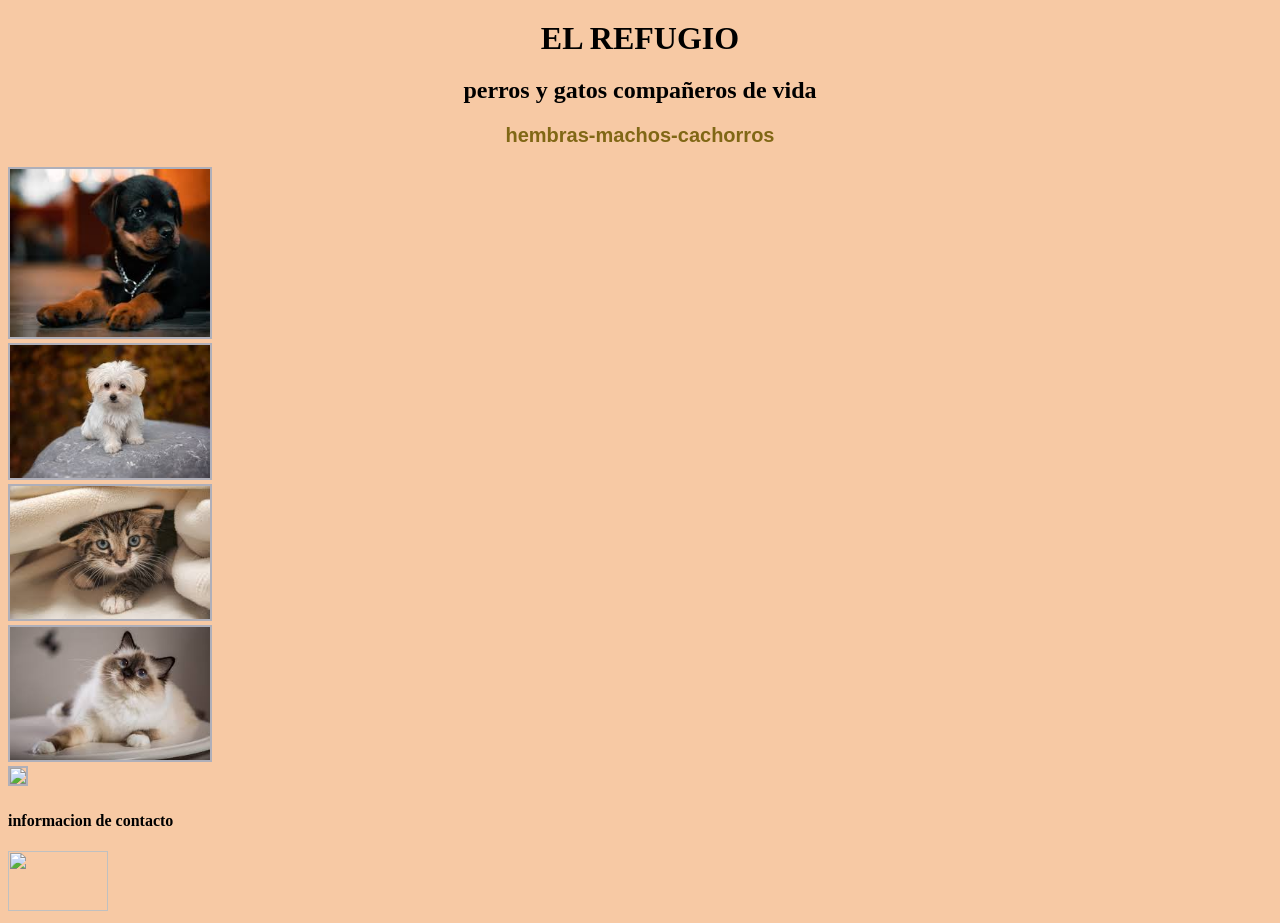
==== index.html @ 76a3d7ea "Update index.html" ====
<!DOCTYPE html>
<html lang="en">
<head>
    <meta charset="UTF-8">
    <meta http-equiv="X-UA-Compatible" content="IE=edge">
    <meta name="viewport" content="width=device-width, initial-scale=1.0">
    <link rel="stylesheet"href="style.css">
    <title>adopta un compañero</title>
</head>
<body>
    <div class="titulo">
        <h1>EL REFUGIO</h1>
    </div>
    <h2> perros y gatos compañeros de vida</h2>
    <h3> hembras-machos-cachorros</h3>
    <img src="[data-uri]" class="mi-imagen">
    <br>
    <img src="[data-uri]" class="mi-imagen">
    <br>
    <img src="[data-uri]" class="mi-imagen">
    <br>
    <img src="[data-uri]" class="mi-imagen">
    <br>
    <img src="https://encrypted-tbn0.gstatic.com/images?q=tbn:ANd9GcTdoNmcgMC2HU4aKGjZvbwDj-G6f3rwmdIWnA&s" class="mi-imagen"
    <br>
  
    <h4>informacion de contacto</h4>
    <a href="http://instagram.com/x.ori4na"
    target="_blank"><img src="https://1000marcas.net/wp-content/uploads/2019/11/Instagram-Logosu.png"   height="60" width="100"
    </a>
<style>
body { 
    background-color: rgb(247, 201, 164);
}
</style>
    
</body>
</html>
---- style.css ----
.titulo h1 {
    font: size 56px;
    color:black;
    text-align: center;
    margin: 20px;
}
h2{
    font: size 24px;;
    color:black;
    text-align: center;
}
h3{ font-size: 20px;
color:rgb(128, 103, 21);
font-family: 'Trebuchet MS', 'Lucida Sans Unicode', 'Lucida Grande', 'Lucida Sans', Arial, sans-serif;
text-align: center;}

.mi-imagen{
    width: 200px;
    height:auto;
}

.mi-imagen {
    border: 2px solid rgb(175, 175, 185);
    border: radius 1px;

}
mi-imagen{
    width: 200px;
    height:auto;
}

.mi-imagen {
    border: 2px solid rgb(175, 175, 185);
    border: radius 1px;

}
mi-imagen{
    width: 200px;
    height:auto;
}

.mi-imagen {
    border: 2px solid rgb(175, 175, 185);
    border: radius 1px;

}
.mi-imagen {
    width:100;
    height: 60;
}
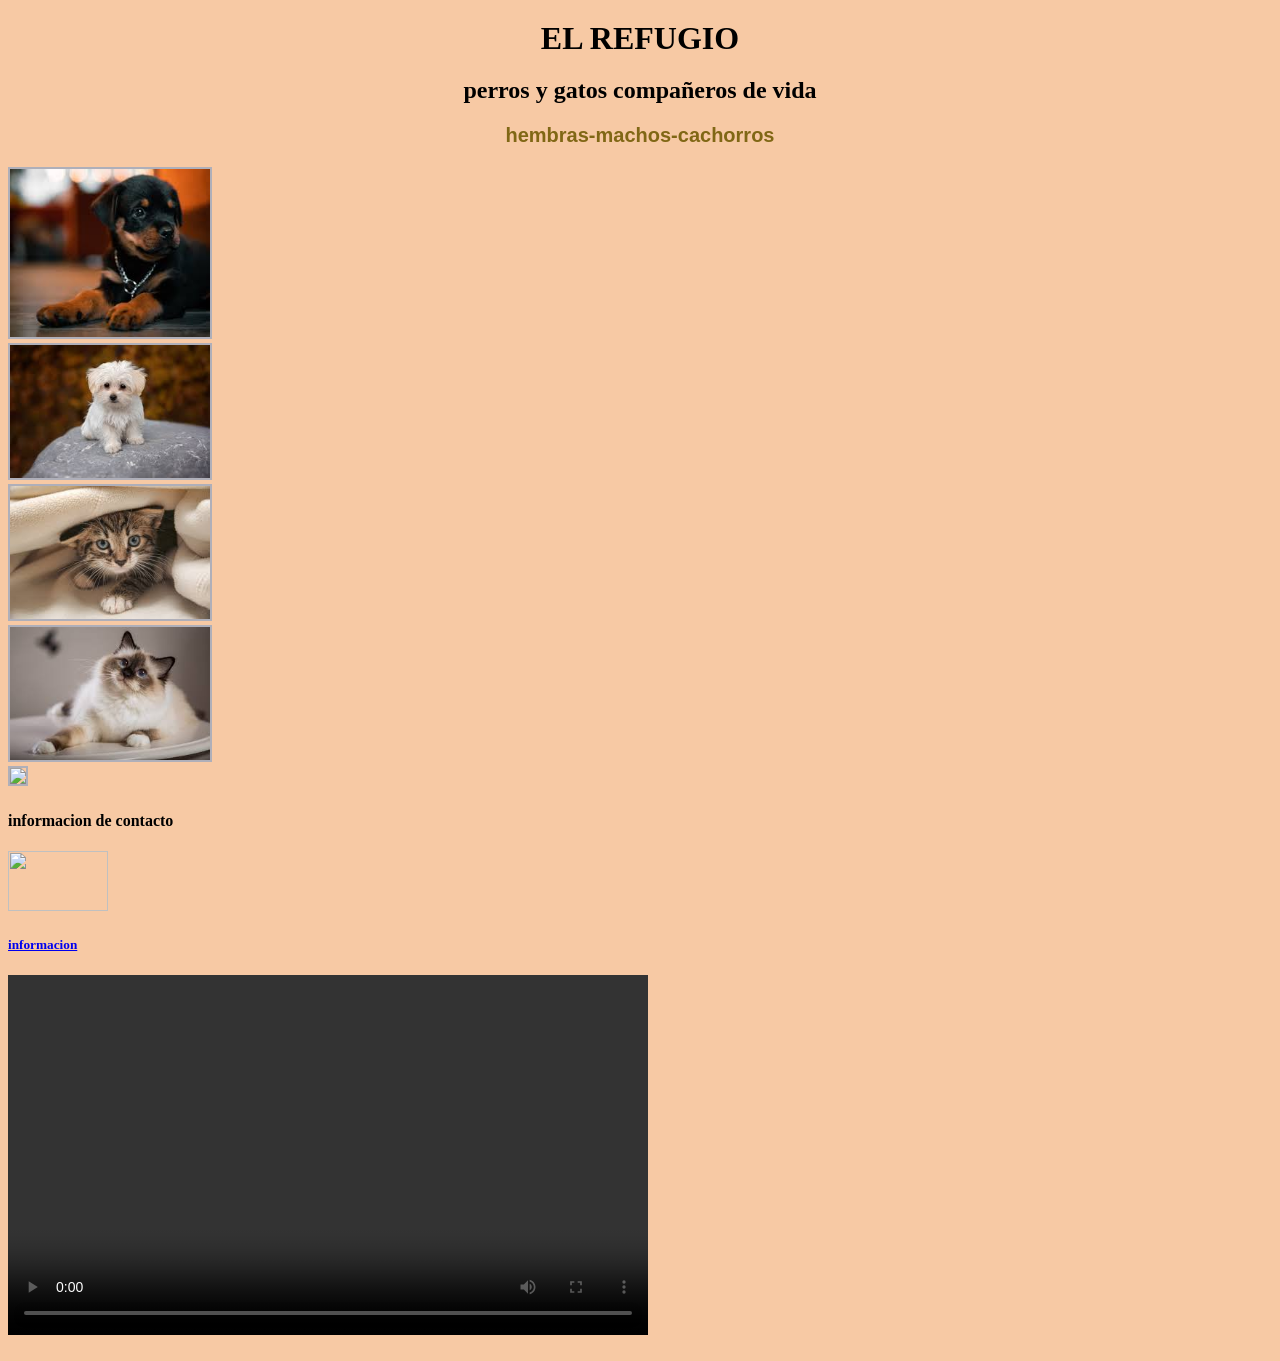
==== commit 2cd86f42: "Update index.html" ====
--- a/index.html
+++ b/index.html
@@ -28,6 +28,10 @@
     <a href="http://instagram.com/x.ori4na"
     target="_blank"><img src="https://1000marcas.net/wp-content/uploads/2019/11/Instagram-Logosu.png"   height="60" width="100"
     </a>
+        <h5>informacion<h5>
+    <video src width="640" height="360" controls >
+    <source sr="ttps://github.com/juanyori/el-refugio/blob/main/imagenes/VID-20241121-WA0009.mp4">
+    type="video/mp4">
 <style>
 body { 
     background-color: rgb(247, 201, 164);
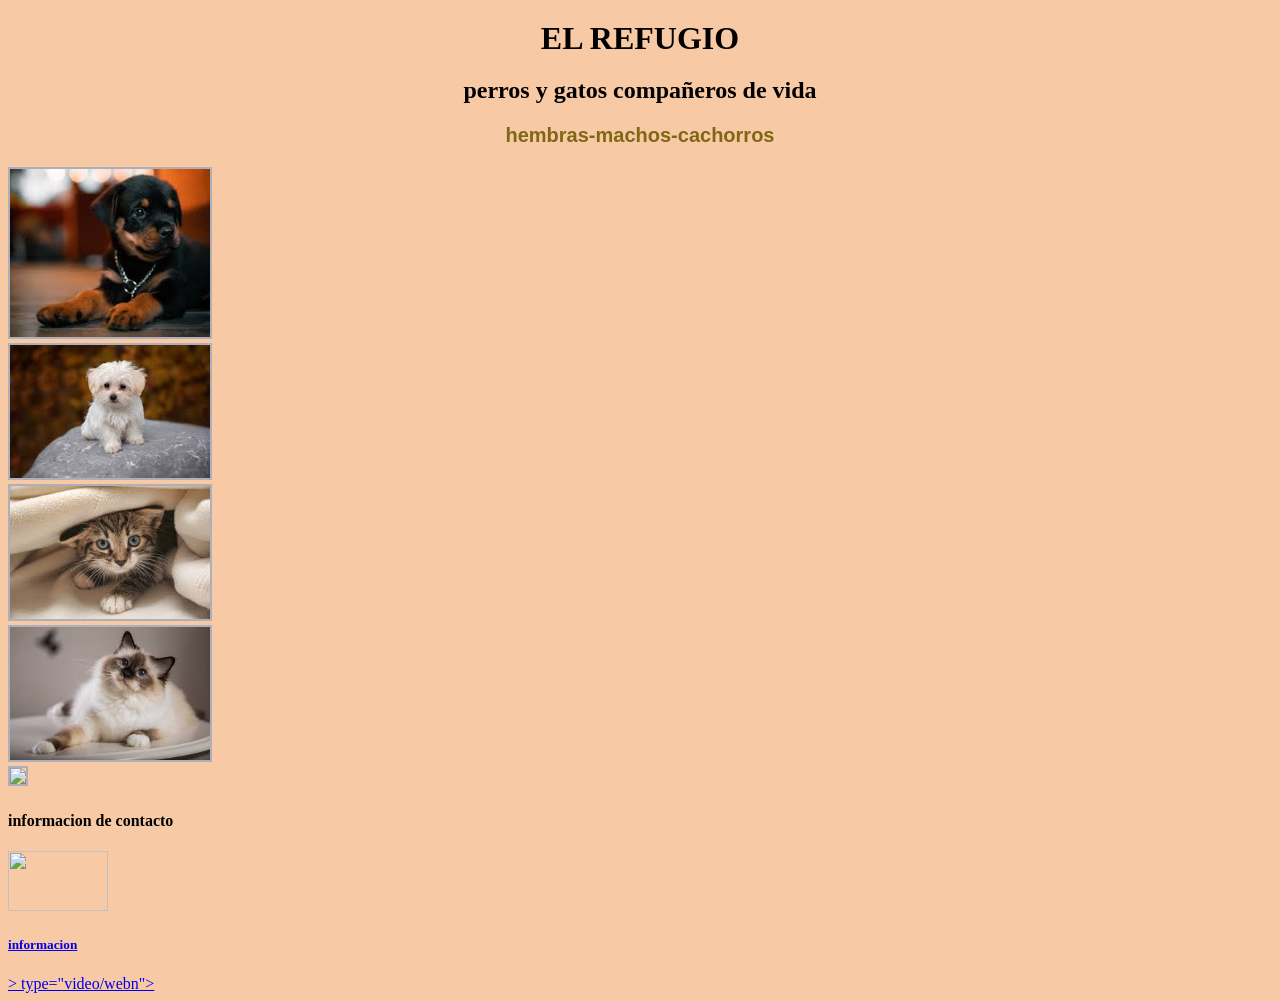
==== commit e5be6b71: "Update index.html" ====
--- a/index.html
+++ b/index.html
@@ -28,10 +28,12 @@
     <a href="http://instagram.com/x.ori4na"
     target="_blank"><img src="https://1000marcas.net/wp-content/uploads/2019/11/Instagram-Logosu.png"   height="60" width="100"
     </a>
-        <h5>informacion<h5>
-    <video src width="640" height="360" controls >
-    <source sr="ttps://github.com/juanyori/el-refugio/blob/main/imagenes/VID-20241121-WA0009.mp4">
-    type="video/mp4">
+    <br>
+        <h5>informacion</h5>
+    <source sr="ttps://github.com/juanyori/el-refugio/blob/main/imagenes/VID-20241121-WA0009.mp4" width="640" height="360" controls autoplay loop muted >>
+    type="video/webn">
+        </video>
+        
 <style>
 body { 
     background-color: rgb(247, 201, 164);
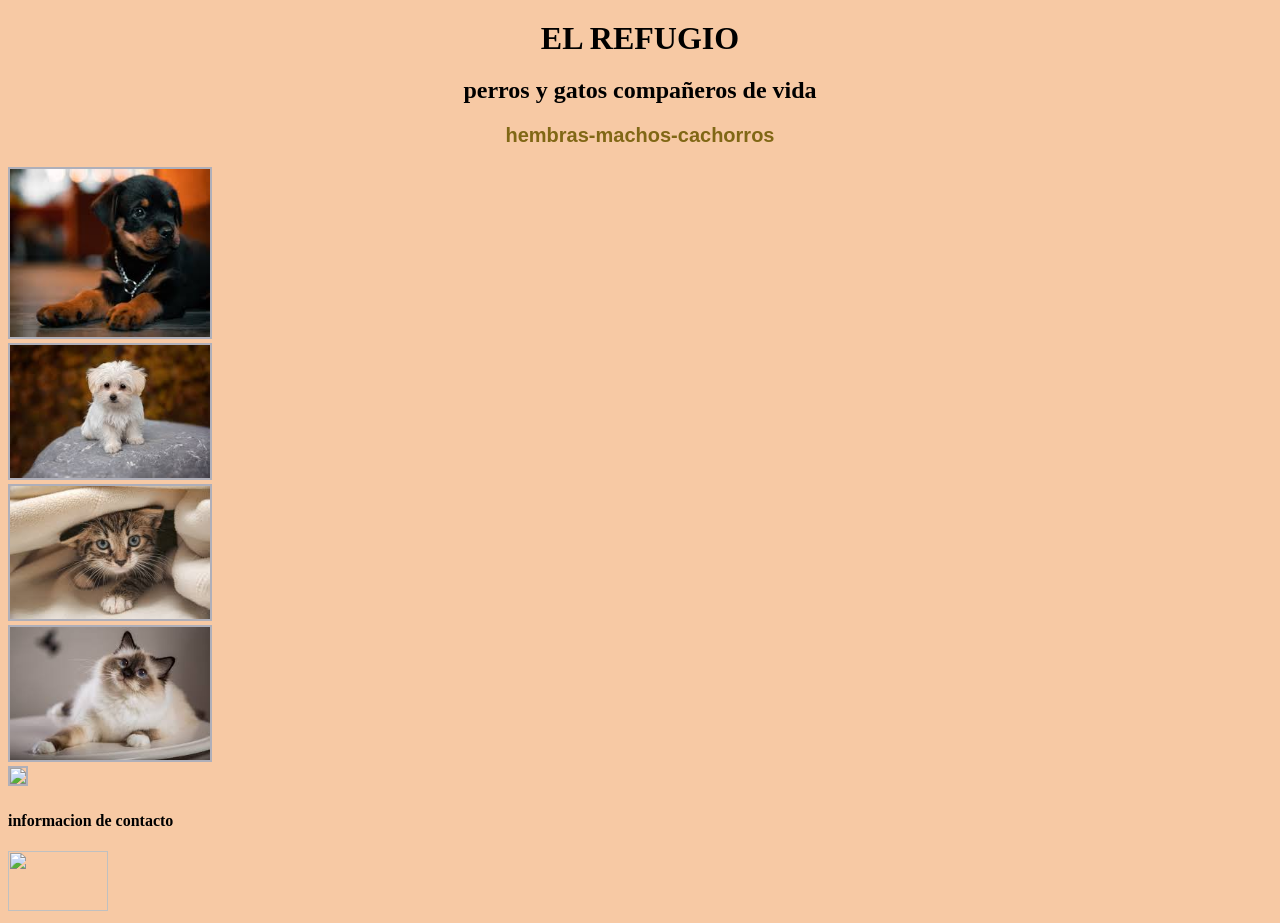
==== commit 1d65aa0e: "Update index.html" ====
--- a/index.html
+++ b/index.html
@@ -29,10 +29,7 @@
     target="_blank"><img src="https://1000marcas.net/wp-content/uploads/2019/11/Instagram-Logosu.png"   height="60" width="100"
     </a>
     <br>
-        <h5>informacion</h5>
-    <source sr="ttps://github.com/juanyori/el-refugio/blob/main/imagenes/VID-20241121-WA0009.mp4" width="640" height="360" controls autoplay loop muted >>
-    type="video/webn">
-        </video>
+
         
 <style>
 body { 
